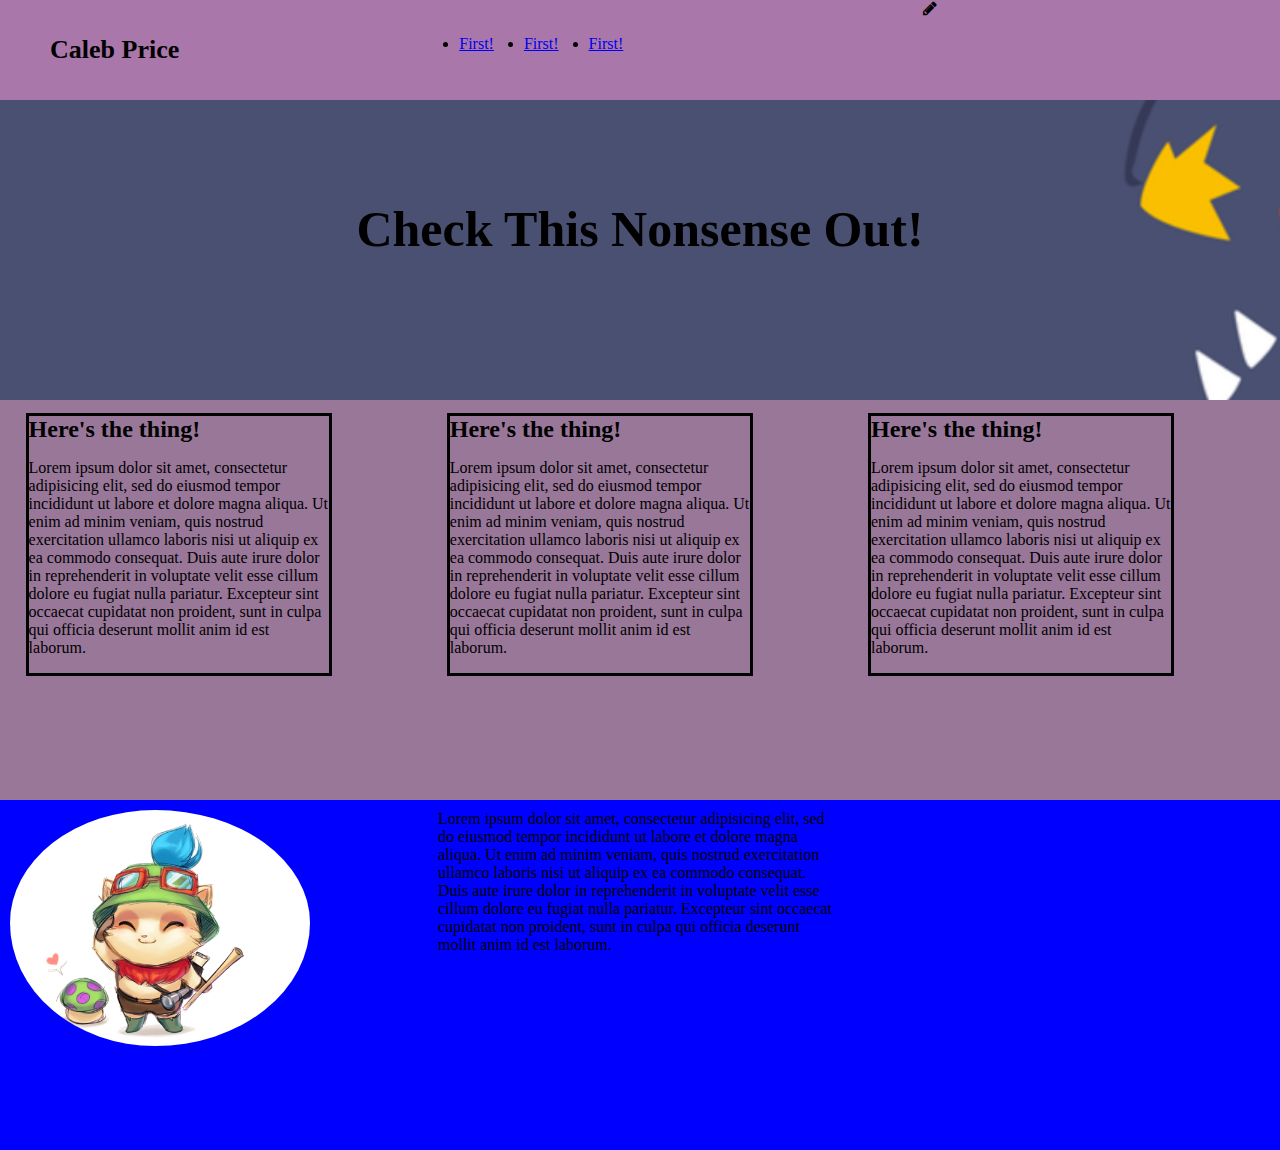
==== index.html @ 1ad73103 "pushing to gh-pages" ====
<!doctype html>
<html>
   <head>
     <link rel="stylesheet" href="https://maxcdn.bootstrapcdn.com/font-awesome/4.5.0/css/font-awesome.min.css">
     <link href="css/homepage.css" rel="stylesheet"/>
     <title> Homepage of DOOM! </title>
   </head>
   <body>
  <div>
    <div class="topbanner">
      <ul>
        <p class="topname">
          <b> Caleb Price </b>
        </p>
        <li class="linkstuff">
          <a href="#"> First!</a>
        </li>
        <li class="linkstuff">
          <a href="#"> First!</a>
        </li>
        <li class="linkstuff">
          <a href="#"> First!</a>
        </li>
      </ul>
      <div class="socialmedia">
        <i class="fa fa-pencil"></i>
      </div>

    </div> <!-- End of the top banner -->

    <div class="mainbanner">
      <h1> Check This Nonsense Out! </h1>
    </div>

    <div id="skillpart">

      <div class="sectbox">
        <h2>
          Here's the thing!
        </h2>
        <p> Lorem ipsum dolor sit amet, consectetur adipisicing elit, sed do eiusmod tempor incididunt ut labore et dolore magna aliqua. Ut enim ad minim veniam, quis nostrud exercitation ullamco laboris nisi ut aliquip ex ea commodo consequat. Duis aute irure dolor in reprehenderit in voluptate velit esse cillum dolore eu fugiat nulla pariatur. Excepteur sint occaecat cupidatat non proident, sunt in culpa qui officia deserunt mollit anim id est laborum.
        </p>
      </div>
      <div class="sectbox">
        <h2>
          Here's the thing!
        </h2>
        <p> Lorem ipsum dolor sit amet, consectetur adipisicing elit, sed do eiusmod tempor incididunt ut labore et dolore magna aliqua. Ut enim ad minim veniam, quis nostrud exercitation ullamco laboris nisi ut aliquip ex ea commodo consequat. Duis aute irure dolor in reprehenderit in voluptate velit esse cillum dolore eu fugiat nulla pariatur. Excepteur sint occaecat cupidatat non proident, sunt in culpa qui officia deserunt mollit anim id est laborum.
        </p>
      </div>
      <div class="sectbox">
        <h2>
          Here's the thing!
        </h2>
        <p> Lorem ipsum dolor sit amet, consectetur adipisicing elit, sed do eiusmod tempor incididunt ut labore et dolore magna aliqua. Ut enim ad minim veniam, quis nostrud exercitation ullamco laboris nisi ut aliquip ex ea commodo consequat. Duis aute irure dolor in reprehenderit in voluptate velit esse cillum dolore eu fugiat nulla pariatur. Excepteur sint occaecat cupidatat non proident, sunt in culpa qui officia deserunt mollit anim id est laborum.
        </p>
      </div>
    </div>

    <div class="majestic">
      <img src="img/teemosalute.png"/>
      <p>
        Lorem ipsum dolor sit amet, consectetur adipisicing elit, sed do eiusmod tempor incididunt ut labore et dolore magna aliqua. Ut enim ad minim veniam, quis nostrud exercitation ullamco laboris nisi ut aliquip ex ea commodo consequat. Duis aute irure dolor in reprehenderit in voluptate velit esse cillum dolore eu fugiat nulla pariatur. Excepteur sint occaecat cupidatat non proident, sunt in culpa qui officia deserunt mollit anim id est laborum.
      </p>
    </div>

  </div>
   </body>
</html>
---- css/homepage.css ----
.topbanner{
  background-color: #aa77aa;
  height:100px;
  margin:0px;

}
body{
  margin:0px;
}

h1{
  margin:0px;
}

ul{
  margin:0px;
}
.linkstuff li:after{
  padding-right: 7px;
  content: " | ";
}


.topname{
background-color:inherit;
margin-top:35px;
font-size:26px;
margin-right:250px;
float:left;
padding-left:10px;
}

.linkstuff{
  float:left;
  color:black;
  margin-top:35px;
  margin-left:30px;
}

.socialmedia i{
  margin-left:300px;
}

.mainbanner{
  height: 300px;
  background: url("../img/garchompwall.png");
  background-size:cover;
  background-attachment: fixed;
  text-align:center;
}
.mainbanner h1{
  font-size:50px;
  padding-top: 100px;
  margin:0px;
}


#skillpart h2{
  margin:0px;
}

#skillpart{
  background-color:#997799;
  height:400px;
}

.sectbox{
  width:300px;
  float:left;
  margin-right:7%;
  margin-left:2%;
  margin-top:1%;
  border: 3px solid;
}

.majestic{
height:350px;
background-color:blue;

}

.majestic p{
  margin:0px;
  padding-top:10px;
  margin-left:10%;
  float:left;
  width:400px;
}

.majestic img{
  float:left;
  margin:0px;
  width:300px;
  padding-top:10px;
  padding-left:10px;
  border-radius:100%;
}



/* Testing gh pages */
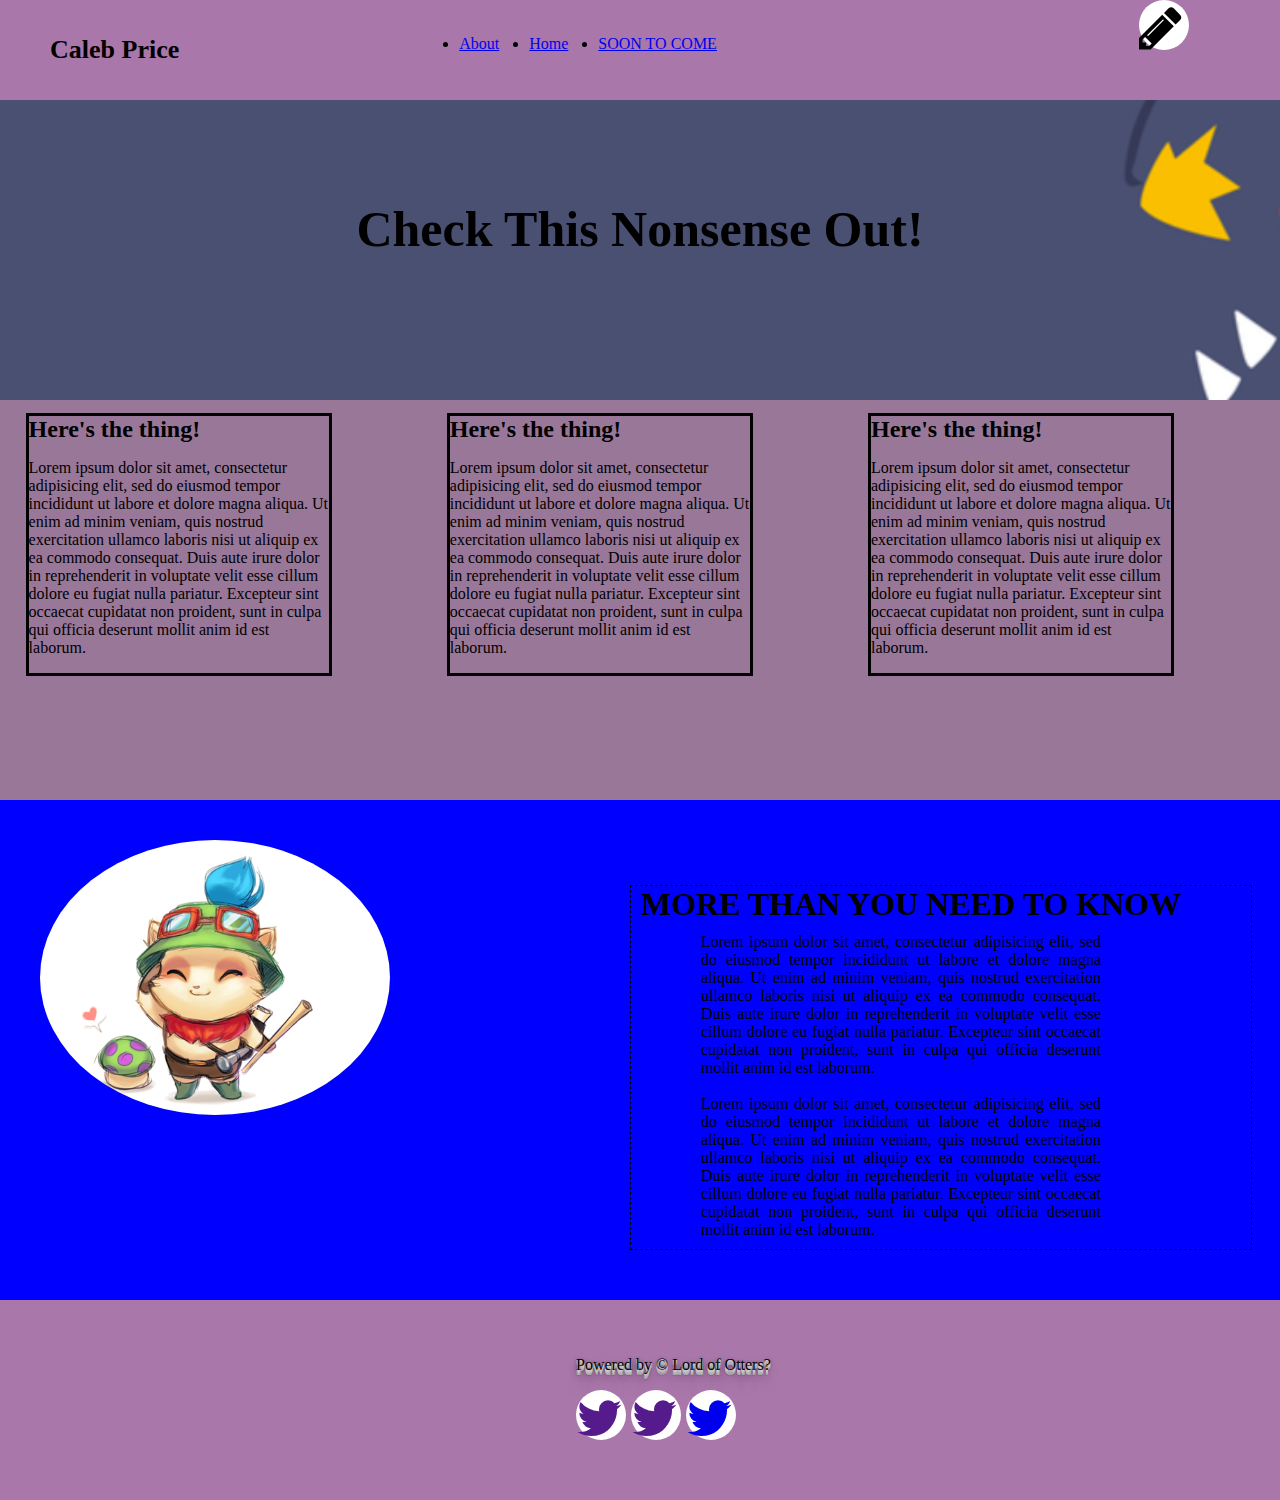
==== commit efbc19fd: "Here's an update for lulz" ====
--- a/index.html
+++ b/index.html
@@ -1,6 +1,7 @@
 <!doctype html>
 <html>
    <head>
+      <link rel="stylesheet" href="https://maxcdn.bootstrapcdn.com/font-awesome/4.5.0/css/font-awesome.min.css">
      <link rel="stylesheet" href="https://maxcdn.bootstrapcdn.com/font-awesome/4.5.0/css/font-awesome.min.css">
      <link href="css/homepage.css" rel="stylesheet"/>
      <title> Homepage of DOOM! </title>
@@ -13,25 +14,29 @@
           <b> Caleb Price </b>
         </p>
         <li class="linkstuff">
-          <a href="#"> First!</a>
+          <a href="aboutpage.html"> About</a>
         </li>
         <li class="linkstuff">
-          <a href="#"> First!</a>
+          <a href="#"> Home </a>
         </li>
         <li class="linkstuff">
-          <a href="#"> First!</a>
+          <a href="#"> SOON TO COME</a>
         </li>
       </ul>
-      <div class="socialmedia">
+      <div class="headicon">
         <i class="fa fa-pencil"></i>
       </div>
 
-    </div> <!-- End of the top banner -->
+    </div>
+    <!-- End of the top banner -->
 
+
+<!-- Begin main banner -->
     <div class="mainbanner">
       <h1> Check This Nonsense Out! </h1>
     </div>
 
+<!-- Begin the skill section with image and text box -->
     <div id="skillpart">
 
       <div class="sectbox">
@@ -57,12 +62,41 @@
       </div>
     </div>
 
+<!--  Part with rounded image and all-->
+
     <div class="majestic">
       <img src="img/teemosalute.png"/>
-      <p>
-        Lorem ipsum dolor sit amet, consectetur adipisicing elit, sed do eiusmod tempor incididunt ut labore et dolore magna aliqua. Ut enim ad minim veniam, quis nostrud exercitation ullamco laboris nisi ut aliquip ex ea commodo consequat. Duis aute irure dolor in reprehenderit in voluptate velit esse cillum dolore eu fugiat nulla pariatur. Excepteur sint occaecat cupidatat non proident, sunt in culpa qui officia deserunt mollit anim id est laborum.
-      </p>
+        <!-- <h1 class="boxlabel"> MORE STUFF </h1> -->
+      <div id="blurb">
+        <h1>MORE THAN YOU NEED TO KNOW </h1>
+        <p>
+        Lorem ipsum dolor sit amet, consectetur adipisicing elit, sed do eiusmod tempor incididunt ut labore et dolore magna aliqua. Ut enim ad minim veniam, quis nostrud exercitation ullamco laboris nisi ut aliquip ex ea commodo consequat. Duis aute irure dolor in reprehenderit in voluptate velit esse cillum dolore eu fugiat nulla pariatur. Excepteur sint occaecat cupidatat non proident, sunt in culpa qui officia deserunt mollit anim id est laborum. <br> <br>Lorem ipsum dolor sit amet, consectetur adipisicing elit, sed do eiusmod tempor incididunt ut labore et dolore magna aliqua. Ut enim ad minim veniam, quis nostrud exercitation ullamco laboris nisi ut aliquip ex ea commodo consequat. Duis aute irure dolor in reprehenderit in voluptate velit esse cillum dolore eu fugiat nulla pariatur. Excepteur sint occaecat cupidatat non proident, sunt in culpa qui officia deserunt mollit anim id est laborum.
+        </p>
+      </div>
     </div>
+
+<!-- Start the footer -->
+
+    <div class="footerthing">
+      <div id="copydisclaimer">
+        <p> Powered by &copy; Lord of Otters?</p>
+      </div>
+      <div class="spacingstuff"> </div>
+      <div class="footicon">
+          <a href="">
+           <i class="fa fa-twitter"></i>
+          </a>
+       </div>
+       <div class="footicon2">
+           <a href="">
+            <i class="fa fa-twitter"></i>
+           </a>
+        </div>
+        <div class="footicon2">
+            <a href="#">
+             <i class="fa fa-twitter"></i>
+            </a>
+         </div>
 
   </div>
    </body>
--- a/css/homepage.css
+++ b/css/homepage.css
@@ -74,7 +74,7 @@
 }
 
 .majestic{
-height:350px;
+height:500px;
 background-color:blue;
 
 }
@@ -90,12 +90,84 @@
 .majestic img{
   float:left;
   margin:0px;
-  width:300px;
-  padding-top:10px;
-  padding-left:10px;
+  width:350px;
+  padding: 40px;
   border-radius:100%;
 }
 
+#blurb{
+  width:600px;
+  margin-top:85px;
+  margin-left:200px;
+  padding-left: 10px;
+  padding-right: 10px;
+  padding-bottom:10px;
+  text-align: justify;
+  border: 1px dashed;
+  float:left;
+}
 
+.boxlabel{
+margin:0px;
+width:500px;
+}
+
+.footerthing{
+  background-color: #aa77aa;
+  height:200px;
+}
+#copydisclaimer{
+  margin: 0px 15px 0px 45%;
+  padding-top:40px;
+  text-shadow: 0 1px 0 #ccc,
+             0 2px 0 #c9c9c9,
+             0 3px 0 #bbb,
+             0 4px 0 #b9b9b9,
+             0 5px 0 #aaa,
+             0 6px 1px rgba(0,0,0,.1),
+             0 0 5px rgba(0,0,0,.1),
+             0 1px 3px rgba(0,0,0,.3),
+             0 3px 5px rgba(0,0,0,.2),
+             0 5px 10px rgba(0,0,0,.25),
+             0 10px 10px rgba(0,0,0,.2),
+             0 20px 20px rgba(0,0,0,.15);
+}
+.spacingstuff{
+  margin:0px;
+  margin-right:45%;
+  float:left:
+}
+.footicon {
+    /*display: inline-block;*/
+    float:left;
+    margin-right: 5px;
+    background-color: #fff;
+    height: 50px;
+    width: 50px;
+    border-radius: 50%;
+    margin-left:45%;
+    font-size: 50px;
+}
+.footicon2 {
+    display: inline-block;
+    float:left;
+    margin-right: 5px;
+    background-color: #fff;
+    height: 50px;
+    width: 50px;
+    border-radius: 50%;
+    font-size: 50px;
+}
+.headicon {
+  float:left;
+    display: inline-block;
+    margin-right: 5px;
+    background-color: #fff;
+    height: 50px;
+    width: 50px;
+    border-radius: 50%;
+    font-size: 50px;
+    margin-left:33%;
+}
 
 /* Testing gh pages */
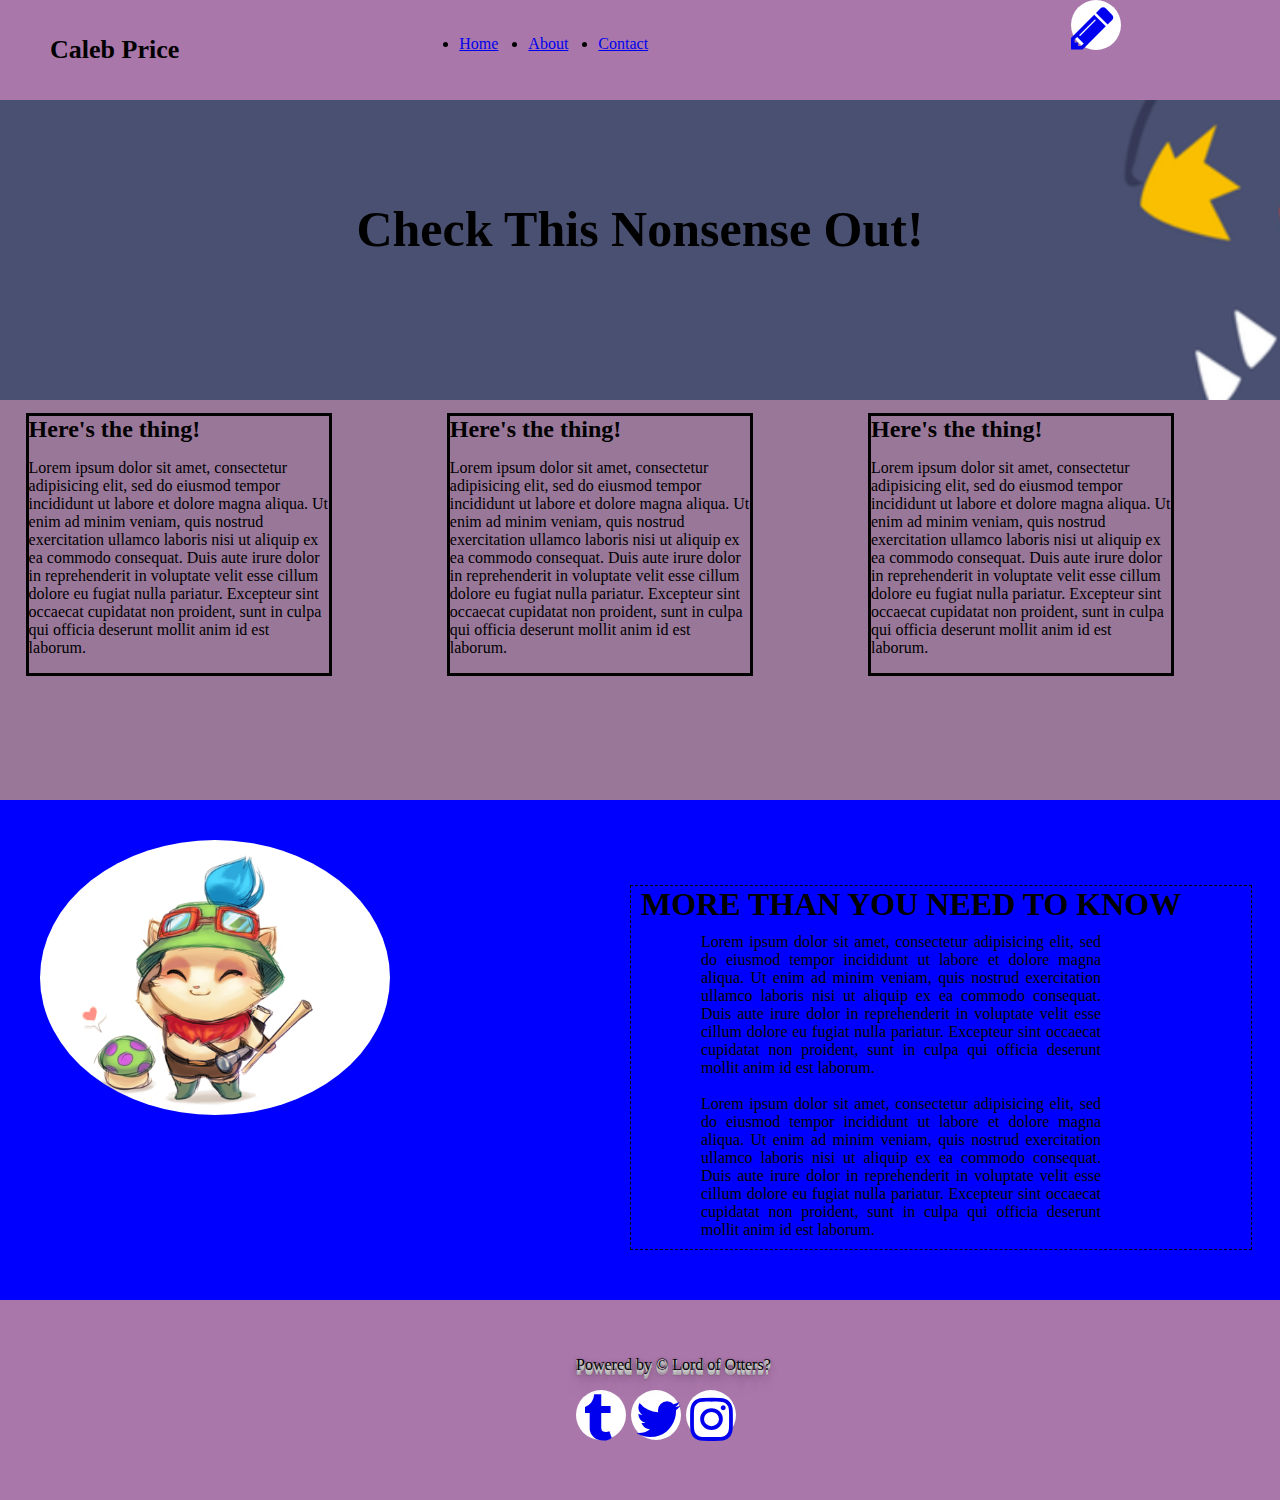
==== commit 7bfd6a44: "Added contact page!" ====
--- a/index.html
+++ b/index.html
@@ -14,17 +14,19 @@
           <b> Caleb Price </b>
         </p>
         <li class="linkstuff">
-          <a href="aboutpage.html"> About</a>
+          <a href="#"> Home</a>
         </li>
         <li class="linkstuff">
-          <a href="#"> Home </a>
+          <a href="aboutpage.html"> About </a>
         </li>
         <li class="linkstuff">
-          <a href="#"> SOON TO COME</a>
+          <a href="contactpage.html"> Contact</a>
         </li>
       </ul>
       <div class="headicon">
-        <i class="fa fa-pencil"></i>
+        <a href="http://google.com">
+          <i class="fa fa-pencil"></i>
+        </a>
       </div>
 
     </div>
@@ -83,18 +85,18 @@
       </div>
       <div class="spacingstuff"> </div>
       <div class="footicon">
-          <a href="">
-           <i class="fa fa-twitter"></i>
+          <a href="http://reddit.com">
+           <i class="fa fa-tumblr"></i>
           </a>
        </div>
        <div class="footicon2">
-           <a href="">
+           <a href="http://twitter.com">
             <i class="fa fa-twitter"></i>
            </a>
         </div>
         <div class="footicon2">
-            <a href="#">
-             <i class="fa fa-twitter"></i>
+            <a href="http://lmgtfy.com/?q=suggestions">
+             <i class="fa fa-instagram"></i>
             </a>
          </div>
 
--- a/css/homepage.css
+++ b/css/homepage.css
@@ -148,6 +148,10 @@
     margin-left:45%;
     font-size: 50px;
 }
+.footicon i{
+padding:4px;
+margin-left:3px;
+}
 .footicon2 {
     display: inline-block;
     float:left;
@@ -158,6 +162,10 @@
     border-radius: 50%;
     font-size: 50px;
 }
+.footicon2 i{
+  padding:4px;
+
+}
 .headicon {
   float:left;
     display: inline-block;
@@ -170,4 +178,95 @@
     margin-left:33%;
 }
 
+.videostuff {
+  width:1147px;
+  height:650px;
+  background-color:purple;
+  padding-left:15%;
+}
+#cartesianvideo{
+background-color:purple;
+width:800px;
+height:500px;
+frameborder="0";
+allowfullscreen;
+margin-top:20px;
+
+
+}
+
+.rudderbutt{
+height:500px;
+background-color: #313C74;;
+}
+.rudderbutt img{
+  margin-left:27%;
+  margin-top:20px;
+}
+.rudderbutt p{
+  text-align: center;
+  margin-top:20px;
+}
+
+
 /* Testing gh pages */
+
+.textboxes{
+  height:30px;
+  width:50%;
+  float:left;
+  margin-left:150px;
+}
+.contactinfo
+{
+  height:430px;
+  width:1347px;
+  background-color: #aa63aa;
+}
+
+.textboxes form{
+  width:700px;
+  height:400px;
+  float:left;
+}
+.textboxes form input{
+width:450px;
+margin-bottom:5px;
+}
+.textboxes form textarea{
+  width:450px;
+  height:130px;
+}
+.textboxes form h2{
+  margins:0px;
+  height:10px;
+  color:white;
+}
+.textboxes form h5{
+  margins:0px;
+  height:10px;
+  color:white;
+}
+.textboxes form button {
+    width: 150px;
+    height: 50px;
+    background-color: #313C74;
+    border: 1px solid #313C74;
+    font-size: 1.2em;
+    color: #fff;
+    cursor: pointer;
+}
+.finallist{
+  height:150px;
+  width:400px;
+  float:right;
+  margin-top:50px;
+  margin-right:300px;
+}
+
+.finallist ul{
+  list-style: none;
+  font-size:25px;
+  color:white;
+  font-family: sans-serif;
+}
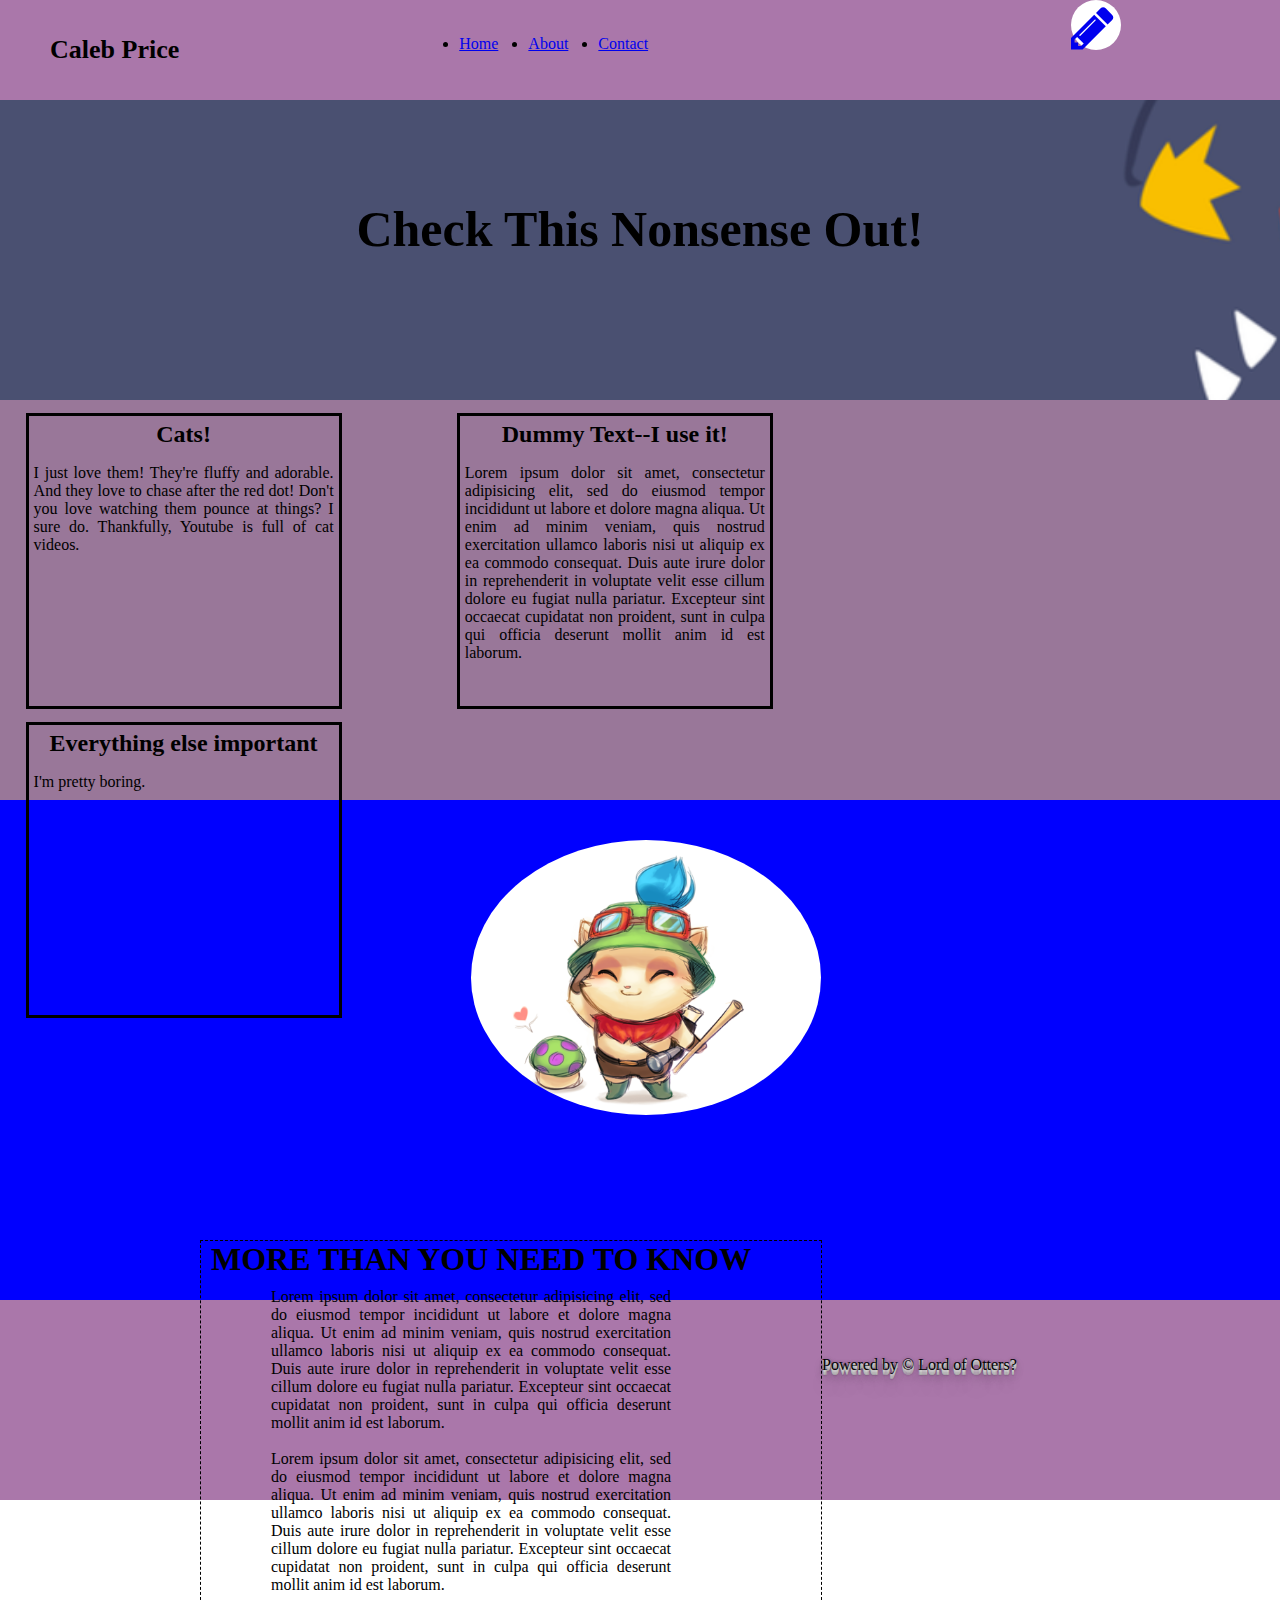
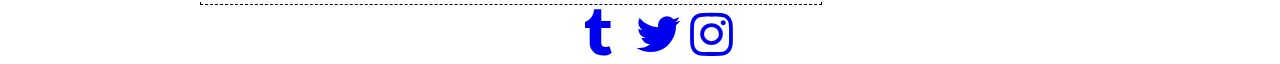
==== commit 87dbf78f: "BLAH BLAH BLAH FINAL DAY BLAH BLAH" ====
--- a/index.html
+++ b/index.html
@@ -1,6 +1,9 @@
 <!doctype html>
 <html>
    <head>
+     <meta charset="utf-8">
+     <meta name="Description" content="This is cgptl's website as a wannabe html-savvy guy in California">
+
       <link rel="stylesheet" href="https://maxcdn.bootstrapcdn.com/font-awesome/4.5.0/css/font-awesome.min.css">
      <link rel="stylesheet" href="https://maxcdn.bootstrapcdn.com/font-awesome/4.5.0/css/font-awesome.min.css">
      <link href="css/homepage.css" rel="stylesheet"/>
@@ -43,23 +46,23 @@
 
       <div class="sectbox">
         <h2>
-          Here's the thing!
+          Cats!
+        </h2>
+        <p> I just love them! They're fluffy and adorable. And they love to chase after the red dot! Don't you love watching them pounce at things? I sure do. Thankfully, Youtube is full of cat videos.
+        </p>
+      </div>
+      <div class="sectbox">
+        <h2>
+          Dummy Text--I use it!
         </h2>
         <p> Lorem ipsum dolor sit amet, consectetur adipisicing elit, sed do eiusmod tempor incididunt ut labore et dolore magna aliqua. Ut enim ad minim veniam, quis nostrud exercitation ullamco laboris nisi ut aliquip ex ea commodo consequat. Duis aute irure dolor in reprehenderit in voluptate velit esse cillum dolore eu fugiat nulla pariatur. Excepteur sint occaecat cupidatat non proident, sunt in culpa qui officia deserunt mollit anim id est laborum.
         </p>
       </div>
       <div class="sectbox">
         <h2>
-          Here's the thing!
+          Everything else important
         </h2>
-        <p> Lorem ipsum dolor sit amet, consectetur adipisicing elit, sed do eiusmod tempor incididunt ut labore et dolore magna aliqua. Ut enim ad minim veniam, quis nostrud exercitation ullamco laboris nisi ut aliquip ex ea commodo consequat. Duis aute irure dolor in reprehenderit in voluptate velit esse cillum dolore eu fugiat nulla pariatur. Excepteur sint occaecat cupidatat non proident, sunt in culpa qui officia deserunt mollit anim id est laborum.
-        </p>
-      </div>
-      <div class="sectbox">
-        <h2>
-          Here's the thing!
-        </h2>
-        <p> Lorem ipsum dolor sit amet, consectetur adipisicing elit, sed do eiusmod tempor incididunt ut labore et dolore magna aliqua. Ut enim ad minim veniam, quis nostrud exercitation ullamco laboris nisi ut aliquip ex ea commodo consequat. Duis aute irure dolor in reprehenderit in voluptate velit esse cillum dolore eu fugiat nulla pariatur. Excepteur sint occaecat cupidatat non proident, sunt in culpa qui officia deserunt mollit anim id est laborum.
+        <p> I'm pretty boring.
         </p>
       </div>
     </div>
@@ -85,7 +88,7 @@
       </div>
       <div class="spacingstuff"> </div>
       <div class="footicon">
-          <a href="http://reddit.com">
+          <a href="http://lmgtfy.com/?q=tumblr+is+a+horrible+site">
            <i class="fa fa-tumblr"></i>
           </a>
        </div>
@@ -95,11 +98,23 @@
            </a>
         </div>
         <div class="footicon2">
-            <a href="http://lmgtfy.com/?q=suggestions">
+            <a href="https://www.youtube.com/watch?v=dQw4w9WgXcQ">
              <i class="fa fa-instagram"></i>
             </a>
          </div>
 
   </div>
+
+ <!-- Google Analytics Code -->
+    <script>
+  (function(i,s,o,g,r,a,m){i['GoogleAnalyticsObject']=r;i[r]=i[r]||function(){
+  (i[r].q=i[r].q||[]).push(arguments)},i[r].l=1*new Date();a=s.createElement(o),
+  m=s.getElementsByTagName(o)[0];a.async=1;a.src=g;m.parentNode.insertBefore(a,m)
+  })(window,document,'script','//www.google-analytics.com/analytics.js','ga');
+
+  ga('create', 'UA-75727233-1', 'auto');
+  ga('send', 'pageview');
+
+    </script>
    </body>
 </html>
--- a/css/homepage.css
+++ b/css/homepage.css
@@ -52,6 +52,7 @@
   font-size:50px;
   padding-top: 100px;
   margin:0px;
+  font-family:serif;
 }
 
 
@@ -65,12 +66,21 @@
 }
 
 .sectbox{
+  height:280px;
   width:300px;
   float:left;
+  padding:5px;
   margin-right:7%;
   margin-left:2%;
   margin-top:1%;
   border: 3px solid;
+
+}
+.sectbox h2{
+  text-align:center;
+}
+.sectbox p{
+  text-align:justify;
 }
 
 .majestic{
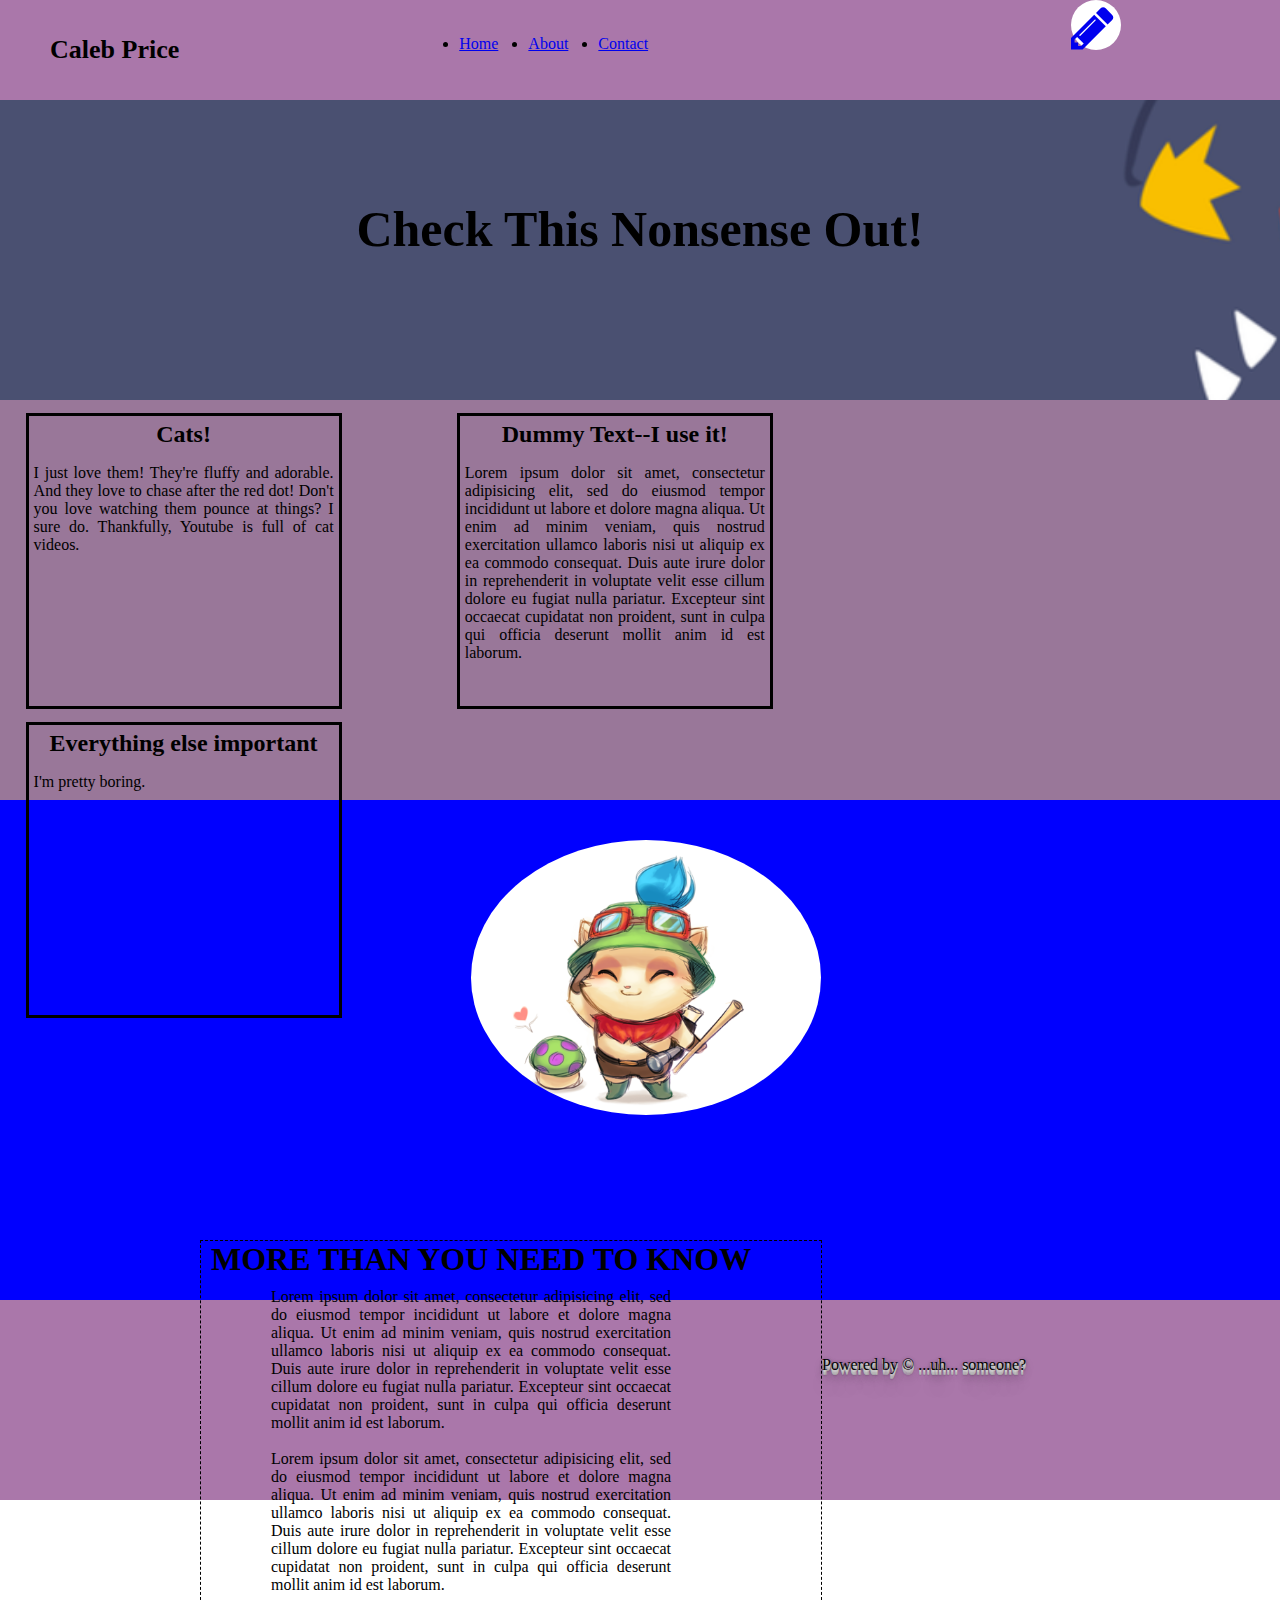
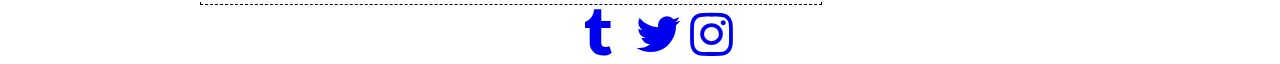
==== commit a91b11b4: "BLAH BLAH BLAH FINAL DAY BLAH BLAH" ====
--- a/index.html
+++ b/index.html
@@ -84,7 +84,7 @@
 
     <div class="footerthing">
       <div id="copydisclaimer">
-        <p> Powered by &copy; Lord of Otters?</p>
+        <p> Powered by &copy; ...uh... someone?</p>
       </div>
       <div class="spacingstuff"> </div>
       <div class="footicon">
